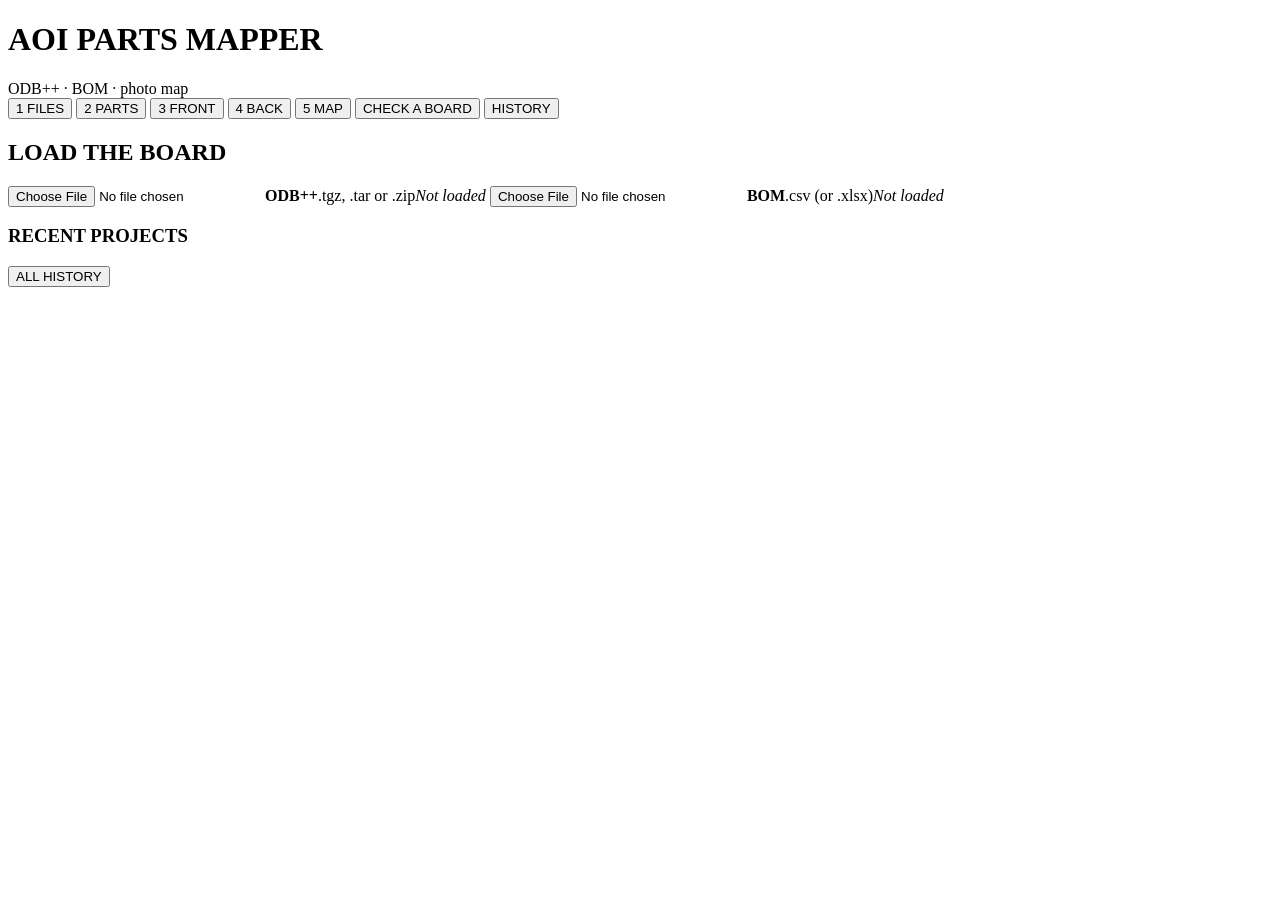
==== aoimap/static/index.html @ 8863c719 "Parts tab: tick BOM lines into the check, and see whether each part was checked on this board - Ever" ====
<!doctype html>
<html lang="en">
<head>
<meta charset="utf-8">
<meta name="viewport" content="width=device-width, initial-scale=1">
<title>AOI Parts Mapper</title>
<link rel="stylesheet" href="static/app.css?v=teach1">
</head>
<body>
<div class="panel">
  <header>
    <h1>AOI PARTS MAPPER</h1>
    <div class="sub" id="sub">ODB++  ·  BOM  ·  photo map</div>
    <i class="screw tl"></i><i class="screw tr"></i>
  </header>

  <nav class="tabs" id="tabs">
    <button data-tab="files" class="on">1  FILES</button>
    <button data-tab="parts">2  PARTS</button>
    <button data-tab="front">3  FRONT</button>
    <button data-tab="back">4  BACK</button>
    <button data-tab="map">5  MAP</button>
    <button data-tab="check">CHECK A BOARD</button>
    <button data-tab="history">HISTORY</button>
  </nav>

  <div id="msg" class="msg" hidden></div>

  <!-- 1 FILES -->
  <section id="tab-files" class="tab">
    <div class="cols">
      <div class="col">
        <h2>LOAD THE BOARD</h2>
        <label class="drop" id="drop-odb">
          <input type="file" id="file-odb" accept=".tgz,.gz,.tar,.zip">
          <b>ODB++</b><span>.tgz, .tar or .zip</span><em id="odb-state">Not loaded</em>
        </label>
        <label class="drop" id="drop-bom">
          <input type="file" id="file-bom" accept=".csv,.txt,.xlsx">
          <b>BOM</b><span>.csv (or .xlsx)</span><em id="bom-state">Not loaded</em>
        </label>
        <div id="project-box" hidden>
          <h3>THIS BOARD</h3>
          <div class="grid2">
            <span class="lab">SERIAL</span><input id="proj-serial" placeholder="Serial number or label">
            <span class="lab">NOTES</span><textarea id="proj-notes" rows="2" placeholder="Anything worth keeping with this board"></textarea>
          </div>
          <div class="row"><button id="proj-new">NEW BOARD, SAME DESIGN</button><span class="dim" id="proj-uid"></span></div>
        </div>
        <div id="boards-box">
          <h3>RECENT PROJECTS</h3>
          <div id="boards" class="list"></div>
          <div class="row"><button data-goto="history">ALL HISTORY</button></div>
        </div>
      </div>
      <div class="col wide" id="design-box" hidden>
        <h2>THE DESIGN</h2>
        <div id="design-summary"></div>
        <div class="row" id="step-row" hidden><span class="lab">ODB++ STEP</span><select id="step"></select></div>
        <h3>BOM COLUMNS</h3>
        <p class="dim">Check each field reads the right column. Changes are kept for this board.</p>
        <div id="columns" class="grid2"></div>
      </div>
    </div>
  </section>

  <!-- 2 PARTS -->
  <section id="tab-parts" class="tab" hidden>
    <div class="cols">
      <div class="col wide">
        <h2>WHICH PARTS TO CHECK</h2>
        <p class="dim">Every line of the BOM. Tick a line to check its parts (polarised ones are suggested and ticked to start with;
          others are checked by their look), untick it to take them out. The Front and Back maps are redrawn straight away without
          lining up again, the reference is updated, and the choices are kept for the next board of this design. Hidden because:
          parts that can't be seen (under a heatsink or shield). <b>Checked on this board</b> says whether the photos of the board open
          here show each part; click it to see each part, and a part to look at it.</p>
        <div class="row">
          <div class="seg" id="line-filter">
            <button data-f="all" class="on">ALL LINES</button><button data-f="in">IN THE CHECK</button><button data-f="out">NOT IN THE CHECK</button>
          </div>
          <input id="line-search" placeholder="Search value, description or ref">
          <span class="dim" id="line-count"></span>
        </div>
        <div class="tablewrap"><table id="lines"><thead><tr>
          <th title="In the check">Check</th><th>Value</th><th>Description</th><th>Parts</th><th>Kind</th><th>Hidden because</th><th>Checked on this board</th></tr></thead>
          <tbody></tbody></table></div>
        <h2>ADD ANY PART TO THE CHECK</h2>
        <p class="dim">Any part of the design, whether the BOM lists it or marks it polarised or not. Pick its kind: <b>Look only</b>
          is for parts with no polarity mark (is it there, is it the right part). Kept for the next board of this design, and the
          reference is updated straight away. You can also click any part on the Front or Back photo to look at it and teach it.</p>
        <div class="row"><input id="xp-ref" list="dl-parts" placeholder="Ref, e.g. R12" autocomplete="off">
          <select id="xp-kind"></select><button id="xp-add" class="accent">ADD</button></div>
        <div id="xp-list" class="list"></div>
        <div id="xp-train" hidden>
          <h3 id="xp-train-title">TEACH IT</h3>
          <p class="dim">Train it now on a photo already taken (pick one, then answer GOOD or BAD), or press <b>Wait for a new photo</b>:
            the next Check a board of that side asks about it until it's answered.</p>
          <div class="row"><select id="xp-src"></select><button id="xp-wait">WAIT FOR A NEW PHOTO</button><button id="xp-close">CLOSE</button></div>
          <div id="xp-insp"></div>
        </div>
      </div>
      <div class="col">
        <h2>MARKINGS</h2>
        <p class="dim">Which end of a two-pin part has the band or + sign. Footprint libraries differ, so check one
          board.</p>
        <div id="markings"></div>
        <h2>ROTATION</h2>
        <p class="dim" id="rot-note"></p>
        <div class="seg" id="rot-sign">
          <button data-v="auto">AUTO</button><button data-v="-1">CLOCKWISE</button><button data-v="1">ANTICLOCKWISE</button>
        </div>
        <h2>SIZE NEEDED</h2>
        <p class="dim">A part narrower than this in a photo can't be checked; the app plans closeups for it.</p>
        <div class="knobrow"><div class="knob" id="knob-minpx" data-min="6" data-max="40" data-step="1"
             data-unit="px" data-label="MIN PART SIZE"></div></div>
        <h2>LINING UP</h2>
        <label class="check"><input type="checkbox" id="use-tant"> Also use tantalum capacitors as anchors (helps with lens
          bending; off by default)</label>
      </div>
    </div>
  </section>

  <!-- 3/4 FRONT and BACK share one layout -->
  <section id="tab-side" class="tab" hidden>
    <div class="cols">
      <div class="col viewcol">
        <div class="viewer" id="viewer">
          <video id="video" autoplay playsinline muted hidden></video>
          <img id="live" alt="" hidden>
          <img id="ghost" class="ghost" alt="" hidden>
          <img id="photo" alt="" hidden>
          <svg id="marks" class="marks"></svg>
          <div id="placeholder" class="placeholder">No photo yet. Start the camera or choose a file.</div>
        </div>
        <div class="row" id="cam-row">
          <button id="cam-start">START CAMERA</button>
          <select id="cam-list" hidden></select>
          <button id="cam-take" class="accent" hidden>TAKE PHOTO</button>
          <label class="btn">CHOOSE FILE<input type="file" id="photo-file" accept="image/*" hidden></label>
          <span class="sep"></span>
          <label class="check"><input type="checkbox" id="ghost-on" checked> Ghost</label>
          <div class="knob small" id="knob-ghost" data-min="0" data-max="100" data-step="5" data-unit="%"
               data-label="GHOST"></div>
          <div class="knob small" id="knob-zoom" data-min="100" data-max="400" data-step="25" data-unit="%"
               data-label="ZOOM"></div>
        </div>
      </div>
      <div class="col sidecol">
        <h2 id="side-title">FRONT</h2>
        <div class="row"><span class="lab">HOW THE BOARD LIES</span></div>
        <div class="seg" id="orient"></div>

        <div id="align-box" hidden>
          <h3>LINE UP THE PHOTO</h3>
          <p class="dim" id="align-help">Click each point on the photo, in order. Clicks snap to the pad.</p>
          <div id="prompts" class="list"></div>
          <div class="row">
            <button id="auto-find">FIND THEM</button>
            <button id="clear-pts">CLEAR</button>
            <button id="do-align" class="accent">LINE UP</button>
          </div>
          <div id="align-result"></div>
        </div>

        <div id="rot-box" hidden>
          <h3>ROTATION CHECK</h3>
          <p class="dim" id="rot-help"></p>
          <div class="pair" id="rot-crops"></div>
        </div>

        <div id="closeup-box" hidden>
          <h3>CLOSEUPS FOR SMALL PARTS</h3>
          <p class="dim">These parts are too small in the full photo. Take a closer photo of each area, then click the
            points listed to line it up.</p>
          <div id="tiles" class="list"></div>
        </div>

        <div id="look-box" hidden>
          <h3>LOOK AT A PART</h3>
          <p class="dim">Any part of the design: type its ref or value, or click it on the photo. See what the app makes of it, and tell
            it if it's GOOD or BAD; that's kept as a learned example, and a part it skipped is checked on later boards.</p>
          <div class="row"><input id="look-ref" list="dl-parts" placeholder="Ref or value" autocomplete="off"><button id="look-go">LOOK</button>
            <label class="check"><input type="checkbox" id="look-pick" checked> Click the photo to pick a part</label></div>
          <div id="look-insp"></div>
        </div>

        <div id="parts-box" hidden>
          <h3>PARTS ON THIS SIDE</h3>
          <div class="row"><div class="seg" id="parts-filter">
            <button data-f="all" class="on">ALL</button><button data-f="yes">CHECKABLE</button><button data-f="no">NOT</button>
          </div><label class="check"><input type="checkbox" id="marks-on" checked> Markings</label></div>
          <div class="tablewrap short"><table id="side-parts"><thead><tr>
            <th>Ref</th><th>Kind</th><th>Value</th><th>Pin 1</th><th>Size</th><th>Check</th></tr></thead><tbody></tbody></table></div>
        </div>
      </div>
    </div>
  </section>

  <!-- 5 MAP -->
  <section id="tab-map" class="tab" hidden>
    <div class="cols">
      <div class="col wide">
        <h2>THE PARTS MAP</h2>
        <div id="map-summary"></div>
        <div class="row">
          <a class="btn accent" id="dl-csv" href="api/parts_map.csv">DOWNLOAD CSV</a>
          <a class="btn" id="dl-json" href="api/design.json" download="design.json">DESIGN JSON</a>
          <button id="map-ref">USE AS THE REFERENCE FOR CHECKS</button>
        </div>
        <p class="dim" id="map-ref-note">Once this board has been checked by hand, make it the reference: other boards of this
          type can then be checked against it on the Check a board tab.</p>
        <p class="dim" id="map-folder"></p>
        <h3>CAN'T BE CHECKED</h3>
        <div class="tablewrap"><table id="unchecked"><thead><tr><th>Side</th><th>Ref</th><th>Kind</th><th>Value</th><th>Why</th></tr></thead><tbody></tbody></table></div>
      </div>
    </div>
  </section>
  <!-- CHECK A BOARD -->
  <section id="tab-check" class="tab" hidden>
    <div class="cols">
      <div class="col viewcol">
        <div class="viewer" id="ck-viewer">
          <video id="ck-video" autoplay playsinline muted hidden></video>
          <img id="ck-live" alt="" hidden>
          <img id="ck-ghost" class="ghost" alt="" hidden>
          <img id="ck-photo" alt="" hidden>
          <svg id="ck-marks" class="marks"></svg>
          <div id="ck-placeholder" class="placeholder">Start a check, then take or choose a photo of the board.</div>
        </div>
        <div class="row" id="ck-cam-row">
          <button id="ck-cam-start">START CAMERA</button>
          <select id="ck-cam-list" hidden></select>
          <button id="ck-cam-take" class="accent" hidden>TAKE PHOTO</button>
          <label class="btn">CHOOSE FILE<input type="file" id="ck-file" accept="image/*" hidden></label>
          <span class="sep"></span>
          <label class="check"><input type="checkbox" id="ck-ghost-on" checked> Ghost of the reference</label>
          <span class="sep"></span>
          <div class="seg" id="ck-view"><button data-v="result" class="on">RESULT</button><button data-v="photo">PHOTO</button></div>
        </div>
      </div>
      <div class="col sidecol">
        <div id="ck-start">
          <h2>CHECK A BOARD</h2>
          <p class="dim">A quick look that a board's polarised parts are all the right way round, against a board of the same
            type that was mapped and checked by hand (the reference). Not a production test.</p>
          <div class="grid2">
            <span class="lab">BOARD TYPE</span><select id="ck-ref"></select>
            <span class="lab">SERIAL</span><input id="ck-serial" placeholder="Serial number or label">
            <span class="lab">NOTES</span><textarea id="ck-notes" rows="2" placeholder="Why it's here, who's repairing it..."></textarea>
          </div>
          <div class="row"><button id="ck-go" class="accent">START CHECK</button></div>
          <p class="dim" id="ck-noref" hidden>No reference yet. Map a board that was checked by hand (Files to Map), then press
            <b>Use as the reference for checks</b> on the Map tab.</p>
        </div>
        <div id="ck-run" hidden>
          <h2 id="ck-title"></h2>
          <div class="row"><span class="badge" id="ck-result"></span><span class="dim" id="ck-sub"></span></div>
          <div class="seg" id="ck-sides"></div>
          <div id="ck-msg" class="warn" hidden></div>
          <div id="ck-points" hidden>
            <h3>CLICK THE FIDUCIALS</h3>
            <p class="dim">Click each one on the photo, in order. Clicks snap to the pad.</p>
            <div id="ck-prompts" class="list"></div>
            <div class="row"><button id="ck-clear">CLEAR</button><button id="ck-align" class="accent">LINE UP</button></div>
          </div>
          <div id="ck-look" hidden>
            <h3>LOOK AT ANY PART</h3>
            <div class="row"><input id="ck-look-ref" list="dl-parts" placeholder="Ref or value (or click it on the result photo)" autocomplete="off">
              <button id="ck-look-go">LOOK</button></div>
            <div id="ck-insp"></div>
          </div>
          <div id="ck-flagged"></div>
          <div id="ck-ok"></div>
          <div class="row"><button id="ck-new">CHECK ANOTHER BOARD</button><button data-goto="history" data-hist="checks">PAST CHECKS</button>
            <button id="ck-learned">WHAT THE CHECK HAS LEARNED</button></div>
          <p class="dim">Every answer teaches the check: Right way round keeps that part as a good example, Wrong as a bad one with
            its reason and your note. Next time a part like a good example isn't flagged, and one like a bad example is flagged as a known fault.</p>
        </div>
      </div>
    </div>
  </section>

  <!-- HISTORY -->
  <section id="tab-history" class="tab" hidden>
    <div class="cols">
      <div class="col">
        <div class="row"><div class="seg" id="hist-kind"><button data-k="projects" class="on">MAPPED BOARDS</button><button data-k="checks">CHECKS</button><button data-k="learned">LEARNED</button></div></div>
        <div class="row"><input id="hist-search" placeholder="Board, serial, notes or file name (* matches any part)"></div>
        <p class="dim" id="hist-status"></p>
        <div class="tablewrap"><table id="hist-list"><thead><tr>
          <th id="hist-c1">Updated</th><th id="hist-c2">Board</th><th id="hist-c3">Serial</th><th id="hist-c4">Front</th><th id="hist-c5">Back</th></tr></thead><tbody></tbody></table></div>
      </div>
      <div class="col wide" id="hist-detail">
        <p class="dim">Choose a project to see its files, photos and log.</p>
      </div>
    </div>
  </section>
  <i class="screw bl"></i><i class="screw br"></i>
</div>
<datalist id="dl-parts"></datalist>
<script src="static/app.js?v=teach1"></script>
</body>
</html>
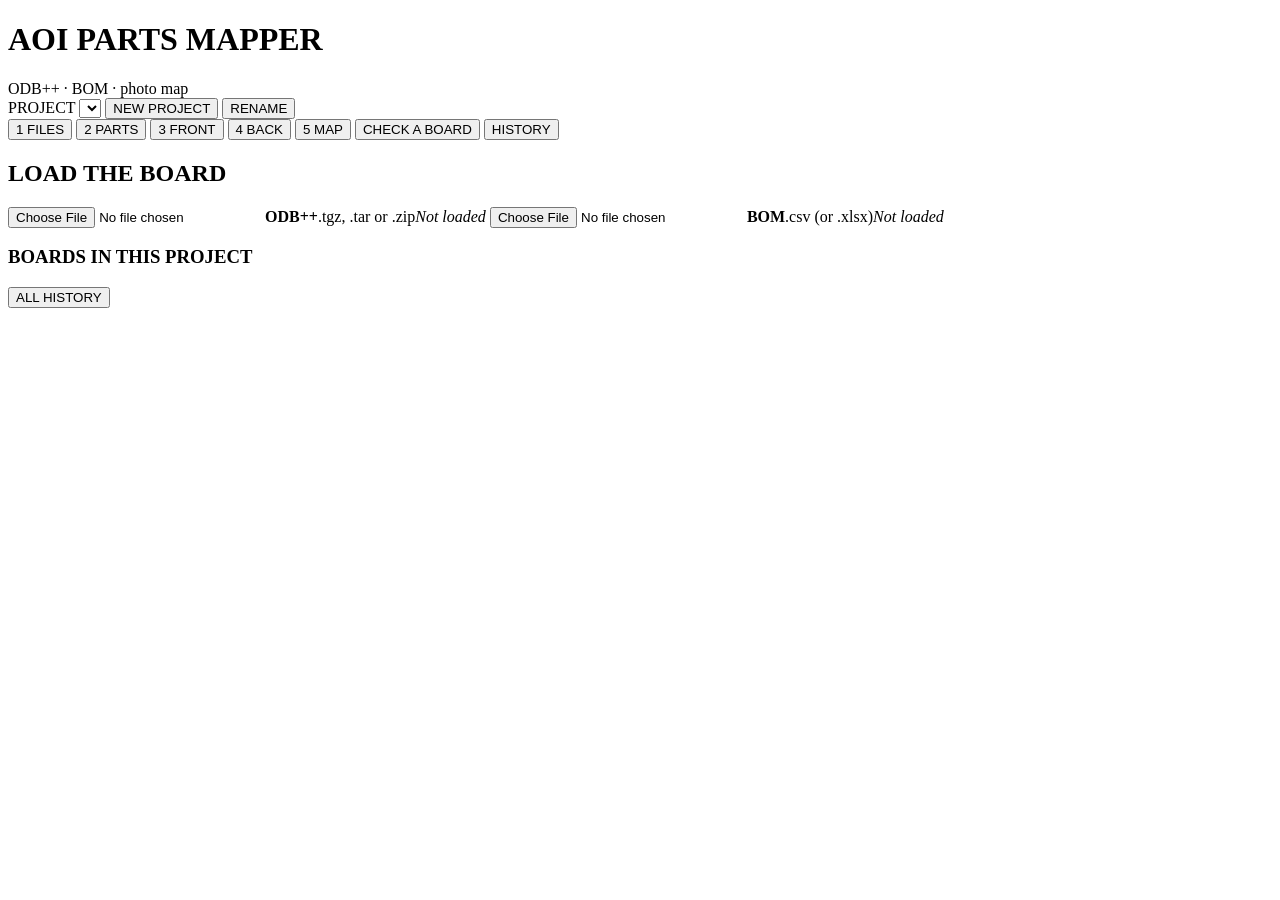
==== commit 6050ace7: "Projects above the tabs: choose PTC (or any project), then work inside it A bar above the tabs shows" ====
--- a/aoimap/static/index.html
+++ b/aoimap/static/index.html
@@ -14,6 +14,18 @@
     <i class="screw tl"></i><i class="screw tr"></i>
   </header>
 
+  <div class="projbar" id="projbar">
+    <span class="lab">PROJECT</span>
+    <select id="pg-select" title="Choose the project to work in: the tabs below show only its boards, checks and history"></select>
+    <span class="dim grow" id="pg-info"></span>
+    <button id="pg-new">NEW PROJECT</button>
+    <button id="pg-rename">RENAME</button>
+    <div class="row" id="pg-form" hidden>
+      <input id="pg-name" maxlength="80" placeholder="Project name, e.g. PTC">
+      <button id="pg-ok" class="accent">CREATE</button><button id="pg-cancel">CANCEL</button>
+    </div>
+  </div>
+
   <nav class="tabs" id="tabs">
     <button data-tab="files" class="on">1  FILES</button>
     <button data-tab="parts">2  PARTS</button>
@@ -48,7 +60,7 @@
           <div class="row"><button id="proj-new">NEW BOARD, SAME DESIGN</button><span class="dim" id="proj-uid"></span></div>
         </div>
         <div id="boards-box">
-          <h3>RECENT PROJECTS</h3>
+          <h3 id="boards-title">BOARDS IN THIS PROJECT</h3>
           <div id="boards" class="list"></div>
           <div class="row"><button data-goto="history">ALL HISTORY</button></div>
         </div>
@@ -81,15 +93,11 @@
           <input id="line-search" placeholder="Search value, description or ref">
           <span class="dim" id="line-count"></span>
         </div>
-        <div class="tablewrap"><table id="lines"><thead><tr>
-          <th title="In the check">Check</th><th>Value</th><th>Description</th><th>Parts</th><th>Kind</th><th>Hidden because</th><th>Checked on this board</th></tr></thead>
-          <tbody></tbody></table></div>
-        <h2>ADD ANY PART TO THE CHECK</h2>
-        <p class="dim">Any part of the design, whether the BOM lists it or marks it polarised or not. Pick its kind: <b>Look only</b>
-          is for parts with no polarity mark (is it there, is it the right part). Kept for the next board of this design, and the
-          reference is updated straight away. You can also click any part on the Front or Back photo to look at it and teach it.</p>
-        <div class="row"><input id="xp-ref" list="dl-parts" placeholder="Ref, e.g. R12" autocomplete="off">
-          <select id="xp-kind"></select><button id="xp-add" class="accent">ADD</button></div>
+        <div class="row addbar" title="Any part of the design, whether the BOM lists it or marks it polarised or not. Look only is for parts with no polarity mark (is it there, is it the right part). Kept for the next board of this design, and the reference is updated straight away.">
+          <b>ADD ANY PART</b><input id="xp-ref" list="dl-parts" placeholder="Ref, e.g. R12" autocomplete="off">
+          <select id="xp-kind"></select><button id="xp-add" class="accent">ADD</button>
+          <span class="dim">or tick a BOM line. Press ▸ on a line to see its parts on the photos.</span>
+        </div>
         <div id="xp-list" class="list"></div>
         <div id="xp-train" hidden>
           <h3 id="xp-train-title">TEACH IT</h3>
@@ -98,6 +106,7 @@
           <div class="row"><select id="xp-src"></select><button id="xp-wait">WAIT FOR A NEW PHOTO</button><button id="xp-close">CLOSE</button></div>
           <div id="xp-insp"></div>
         </div>
+        <div class="tablewrap"><table id="lines"><thead></thead><tbody></tbody></table></div>
       </div>
       <div class="col">
         <h2>MARKINGS</h2>
@@ -285,7 +294,8 @@
     <div class="cols">
       <div class="col">
         <div class="row"><div class="seg" id="hist-kind"><button data-k="projects" class="on">MAPPED BOARDS</button><button data-k="checks">CHECKS</button><button data-k="learned">LEARNED</button></div></div>
-        <div class="row"><input id="hist-search" placeholder="Board, serial, notes or file name (* matches any part)"></div>
+        <div class="row"><input id="hist-search" placeholder="Board, serial, notes or file name (* matches any part)">
+          <label class="check" title="Show every project's boards, checks and learned examples, not only this project's"><input type="checkbox" id="hist-all"> All projects</label></div>
         <p class="dim" id="hist-status"></p>
         <div class="tablewrap"><table id="hist-list"><thead><tr>
           <th id="hist-c1">Updated</th><th id="hist-c2">Board</th><th id="hist-c3">Serial</th><th id="hist-c4">Front</th><th id="hist-c5">Back</th></tr></thead><tbody></tbody></table></div>
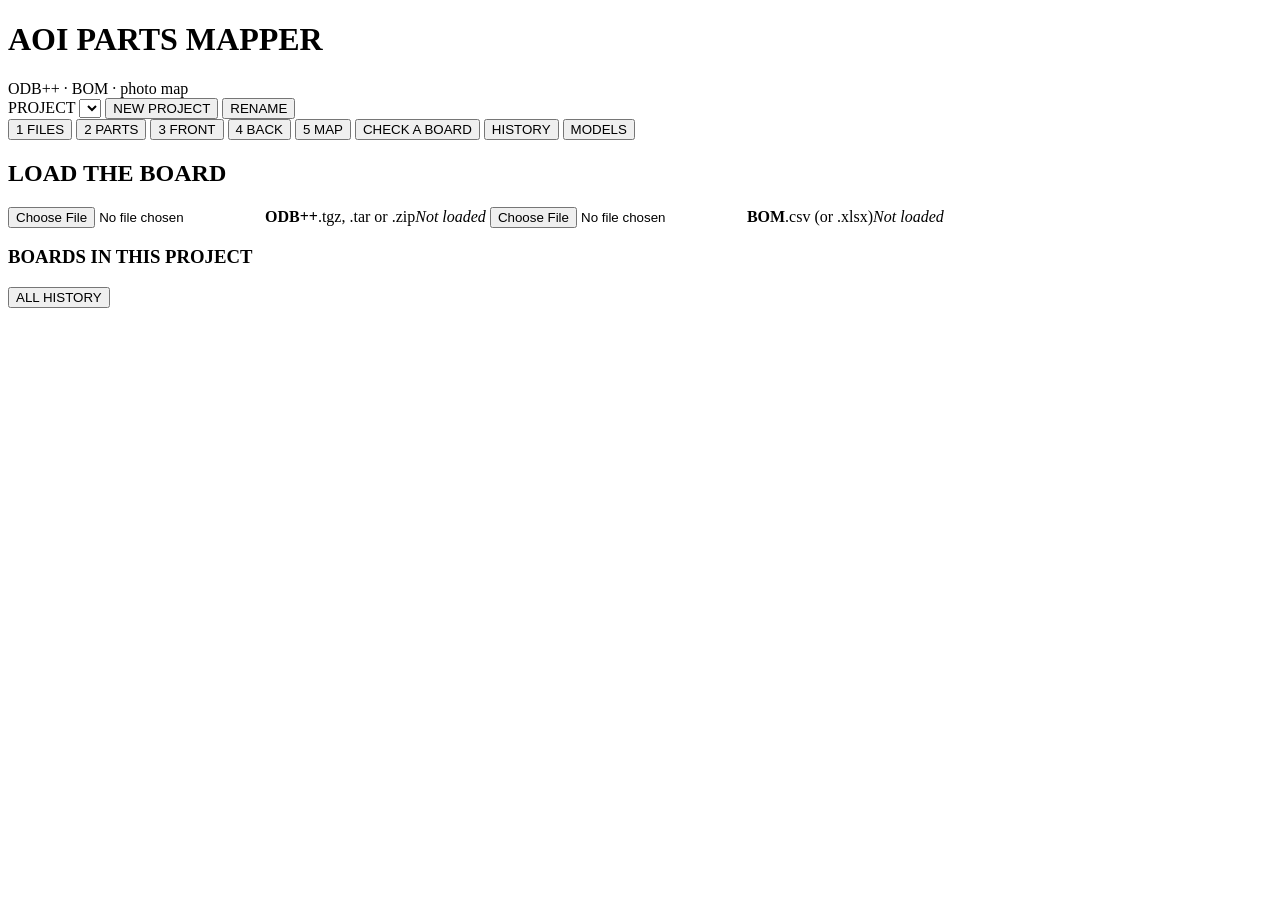
==== commit aa75bc32: "Models tab: missing, polarity and orientation models trained on this machine One small model per job" ====
--- a/aoimap/static/index.html
+++ b/aoimap/static/index.html
@@ -34,6 +34,7 @@
     <button data-tab="map">5  MAP</button>
     <button data-tab="check">CHECK A BOARD</button>
     <button data-tab="history">HISTORY</button>
+    <button data-tab="models">MODELS</button>
   </nav>
 
   <div id="msg" class="msg" hidden></div>
@@ -208,7 +209,27 @@
   <!-- 5 MAP -->
   <section id="tab-map" class="tab" hidden>
     <div class="cols">
-      <div class="col wide">
+      <div class="col viewcol">
+        <div class="row bv-bar">
+          <input id="bv-q" list="dl-bv" placeholder="Find a ref, value or net" autocomplete="off">
+          <button id="bv-flip" title="Show the other side of the board (key F)">FLIP (F)</button>
+          <span class="bv-side" id="bv-side">FRONT</span>
+          <button id="bv-fit" title="Show the whole board (key 0)">FIT</button>
+          <label class="check" title="Draw the parts on the lined-up photo of this side"><input type="checkbox" id="bv-photo-on" checked> Photo</label>
+          <div class="knob small" id="knob-bvop" data-min="0" data-max="100" data-step="5" data-unit="%" data-label="PHOTO"></div>
+          <label class="check" title="Lines joining the pins of the chosen net"><input type="checkbox" id="bv-rats"> Net lines</label>
+        </div>
+        <div class="bv" id="bv"><canvas id="bv-canvas"></canvas><div class="bv-hover" id="bv-hover" hidden></div></div>
+        <div class="bv-legend dim">
+          <span><i class="lg good"></i>checked / GOOD</span><span><i class="lg bad"></i>BAD</span><span><i class="lg ns"></i>NS (not stuffed)</span>
+          <span><i class="lg skip"></i>in the check, not on a photo</span><span><i class="lg off"></i>not in the check</span>
+          <span class="grow"></span><span>Wheel: zoom · drag: move · click a part or pin · F: flip · 0: fit · Esc: clear</span>
+        </div>
+        <p class="dim" id="bv-notes"></p>
+      </div>
+      <div class="col sidecol">
+        <h2>BOARD VIEW</h2>
+        <div id="bv-info"><p class="dim">Click a part or pin on the board, or find a ref, value or net above.</p></div>
         <h2>THE PARTS MAP</h2>
         <div id="map-summary"></div>
         <div class="row">
@@ -224,6 +245,25 @@
       </div>
     </div>
   </section>
+  <!-- MODELS -->
+  <section id="tab-models" class="tab" hidden>
+    <div class="cols">
+      <div class="col wide">
+        <h2>MODELS</h2>
+        <p class="dim">Three small models, one for each job of the check, trained on this machine from your answers (GOOD, BAD,
+          MISSING, NS) and from the reference board. They give an extra opinion with a confidence (on Check a board and Look at
+          a part, as "Models think"); the check's own answer is still what counts. Retrain after teaching more parts.</p>
+        <p class="dim"><b>Accuracy</b> is tested on parts each model wasn't trained on: the examples of each part are kept out in
+          turn (5 rounds) and it's the share it got right. "Guessing" is what always giving the most common answer would get.
+          Auto-made examples (the reference board's parts, turned copies of right ones, bare DNP pads) fill in until there are
+          enough of your own answers. Accuracy measured mostly on auto-made examples is a rough guide until more real answers
+          exist. A model's opinion is shown only once it has enough examples and 75% accuracy or more.</p>
+        <label class="check"><input type="checkbox" id="md-all"> All projects</label>
+        <div id="md-list"></div>
+      </div>
+    </div>
+  </section>
+
   <!-- CHECK A BOARD -->
   <section id="tab-check" class="tab" hidden>
     <div class="cols">
@@ -308,6 +348,7 @@
   <i class="screw bl"></i><i class="screw br"></i>
 </div>
 <datalist id="dl-parts"></datalist>
+<datalist id="dl-bv"></datalist>
 <script src="static/app.js?v=teach1"></script>
 </body>
 </html>
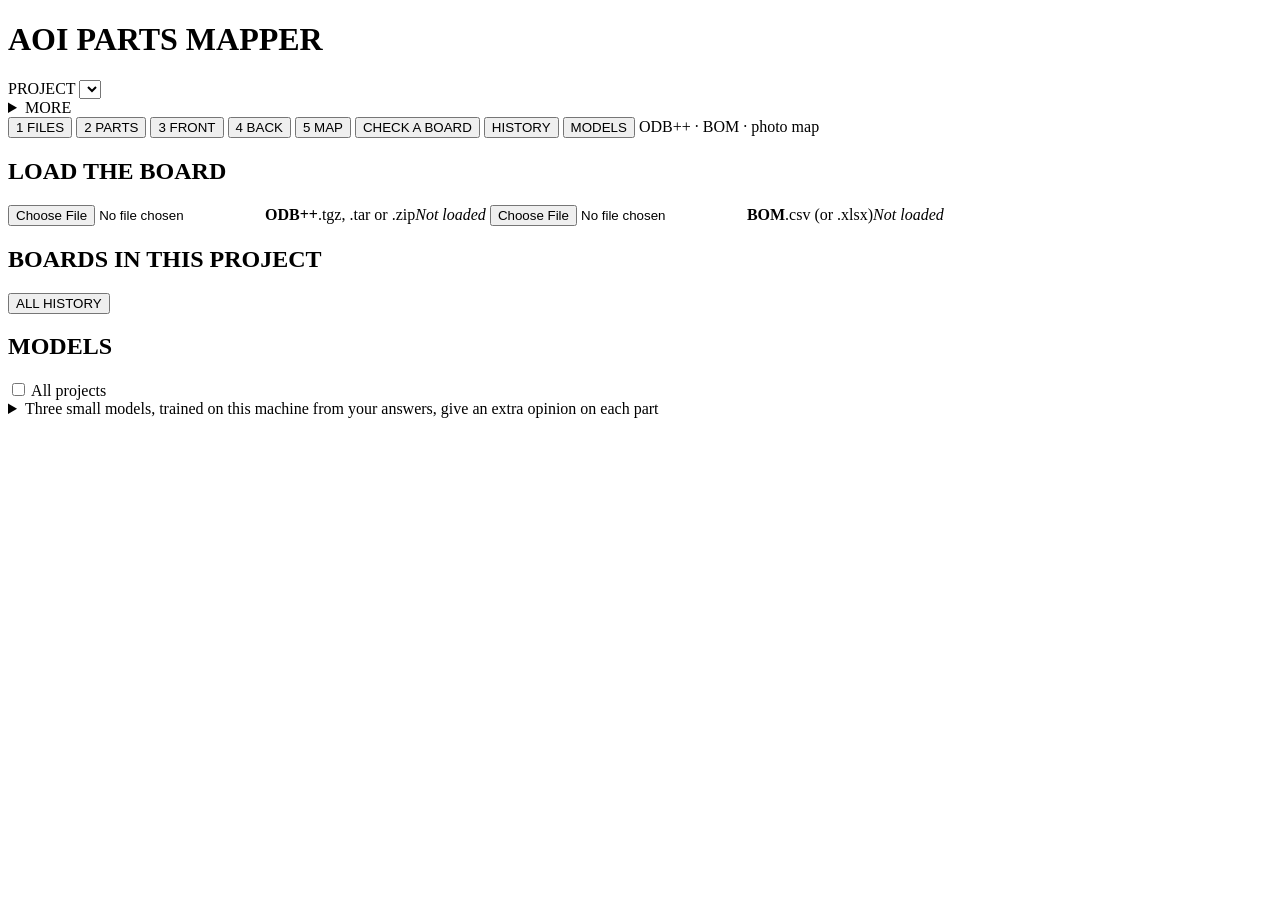
==== commit 85d21b26: "Cleaner page: one scroll per tab, one part status, a selected-part panel - The page fills the window" ====
--- a/aoimap/static/index.html
+++ b/aoimap/static/index.html
@@ -7,24 +7,21 @@
 <link rel="stylesheet" href="static/app.css?v=teach1">
 </head>
 <body>
-<div class="panel">
-  <header>
+<div class="app">
+  <!-- one line: the app, the project worked in, and what is open -->
+  <header class="top" id="projbar">
     <h1>AOI PARTS MAPPER</h1>
-    <div class="sub" id="sub">ODB++  ·  BOM  ·  photo map</div>
-    <i class="screw tl"></i><i class="screw tr"></i>
-  </header>
-
-  <div class="projbar" id="projbar">
     <span class="lab">PROJECT</span>
-    <select id="pg-select" title="Choose the project to work in: the tabs below show only its boards, checks and history"></select>
-    <span class="dim grow" id="pg-info"></span>
-    <button id="pg-new">NEW PROJECT</button>
-    <button id="pg-rename">RENAME</button>
-    <div class="row" id="pg-form" hidden>
+    <select id="pg-select" title="Choose the project to work in: the tabs show only its boards, checks and history"></select>
+    <span class="dim grow ell" id="pg-info"></span>
+    <span class="row tight" id="pg-form" hidden>
       <input id="pg-name" maxlength="80" placeholder="Project name, e.g. PTC">
       <button id="pg-ok" class="accent">CREATE</button><button id="pg-cancel">CANCEL</button>
-    </div>
-  </div>
+    </span>
+    <details class="more"><summary>MORE</summary>
+      <div class="menu"><button id="pg-new">NEW PROJECT</button><button id="pg-rename">RENAME PROJECT</button></div>
+    </details>
+  </header>
 
   <nav class="tabs" id="tabs">
     <button data-tab="files" class="on">1  FILES</button>
@@ -35,13 +32,16 @@
     <button data-tab="check">CHECK A BOARD</button>
     <button data-tab="history">HISTORY</button>
     <button data-tab="models">MODELS</button>
+    <span class="grow"></span>
+    <span class="sub ell" id="sub">ODB++  ·  BOM  ·  photo map</span>
   </nav>
 
   <div id="msg" class="msg" hidden></div>
 
+  <main class="body">
   <!-- 1 FILES -->
-  <section id="tab-files" class="tab">
-    <div class="cols">
+  <section id="tab-files" class="tab scroll">
+    <div class="cols flow">
       <div class="col">
         <h2>LOAD THE BOARD</h2>
         <label class="drop" id="drop-odb">
@@ -53,7 +53,7 @@
           <b>BOM</b><span>.csv (or .xlsx)</span><em id="bom-state">Not loaded</em>
         </label>
         <div id="project-box" hidden>
-          <h3>THIS BOARD</h3>
+          <h2>THIS BOARD</h2>
           <div class="grid2">
             <span class="lab">SERIAL</span><input id="proj-serial" placeholder="Serial number or label">
             <span class="lab">NOTES</span><textarea id="proj-notes" rows="2" placeholder="Anything worth keeping with this board"></textarea>
@@ -61,7 +61,7 @@
           <div class="row"><button id="proj-new">NEW BOARD, SAME DESIGN</button><span class="dim" id="proj-uid"></span></div>
         </div>
         <div id="boards-box">
-          <h3 id="boards-title">BOARDS IN THIS PROJECT</h3>
+          <h2 id="boards-title">BOARDS IN THIS PROJECT</h2>
           <div id="boards" class="list"></div>
           <div class="row"><button data-goto="history">ALL HISTORY</button></div>
         </div>
@@ -70,7 +70,7 @@
         <h2>THE DESIGN</h2>
         <div id="design-summary"></div>
         <div class="row" id="step-row" hidden><span class="lab">ODB++ STEP</span><select id="step"></select></div>
-        <h3>BOM COLUMNS</h3>
+        <h2>BOM COLUMNS</h2>
         <p class="dim">Check each field reads the right column. Changes are kept for this board.</p>
         <div id="columns" class="grid2"></div>
       </div>
@@ -80,52 +80,55 @@
   <!-- 2 PARTS -->
   <section id="tab-parts" class="tab" hidden>
     <div class="cols">
-      <div class="col wide">
-        <h2>WHICH PARTS TO CHECK</h2>
-        <p class="dim">Every line of the BOM. Tick a line to check its parts (polarised ones are suggested and ticked to start with;
-          others are checked by their look), untick it to take them out. The Front and Back maps are redrawn straight away without
-          lining up again, the reference is updated, and the choices are kept for the next board of this design. Hidden because:
-          parts that can't be seen (under a heatsink or shield). <b>Checked on this board</b> says whether the photos of the board open
-          here show each part; click it to see each part, and a part to look at it.</p>
-        <div class="row">
+      <div class="col wide stack">
+        <div class="bar">
+          <details class="hint"><summary><b>WHICH PARTS TO CHECK</b> · tick a BOM line to put its parts in the check</summary>
+            Every line of the BOM. Polarised lines are suggested and ticked to start with; others are checked by their look. Untick a
+            line to take its parts out. The Front and Back maps are redrawn straight away, the reference is updated, and the choices
+            are kept for the next board of this design. <b>Hidden because</b>: parts that can't be seen (under a heatsink or shield).
+            <b>On this board</b> shows what the photos of the board open here make of each line's parts; press ▸ to see each part,
+            and a part to look at it on its side.</details>
+        </div>
+        <div class="bar">
           <div class="seg" id="line-filter">
             <button data-f="all" class="on">ALL LINES</button><button data-f="in">IN THE CHECK</button><button data-f="out">NOT IN THE CHECK</button>
           </div>
           <input id="line-search" placeholder="Search value, description or ref">
           <span class="dim" id="line-count"></span>
         </div>
-        <div class="row addbar" title="Any part of the design, whether the BOM lists it or marks it polarised or not. Look only is for parts with no polarity mark (is it there, is it the right part). Kept for the next board of this design, and the reference is updated straight away.">
-          <b>ADD ANY PART</b><input id="xp-ref" list="dl-parts" placeholder="Ref, e.g. R12" autocomplete="off">
-          <select id="xp-kind"></select><button id="xp-add" class="accent">ADD</button>
-          <span class="dim">or tick a BOM line. Press ▸ on a line to see its parts on the photos.</span>
-        </div>
-        <div id="xp-list" class="list"></div>
-        <div id="xp-train" hidden>
-          <h3 id="xp-train-title">TEACH IT</h3>
-          <p class="dim">Train it now on a photo already taken (pick one, then answer GOOD or BAD), or press <b>Wait for a new photo</b>:
-            the next Check a board of that side asks about it until it's answered.</p>
-          <div class="row"><select id="xp-src"></select><button id="xp-wait">WAIT FOR A NEW PHOTO</button><button id="xp-close">CLOSE</button></div>
-          <div id="xp-insp"></div>
-        </div>
-        <div class="tablewrap"><table id="lines"><thead></thead><tbody></tbody></table></div>
-      </div>
-      <div class="col">
+        <div class="bar statusbar" id="parts-legend"></div>
+        <div class="bar addbar" title="Any part of the design, whether the BOM lists it or marks it polarised or not. Look only is for parts with no polarity mark (is it there, is it the right part).">
+          <b>ADD ONE PART</b><input id="xp-ref" list="dl-parts" placeholder="Ref, e.g. R12" autocomplete="off">
+          <select id="xp-kind"></select><button id="xp-add">ADD TO THE CHECK</button>
+        </div>
+        <div class="scroller" id="parts-scroll">
+          <div id="xp-train" class="insp" hidden>
+            <div class="row"><b id="xp-train-title">TEACH IT</b><span class="grow"></span><button id="xp-close">CLOSE</button></div>
+            <p class="dim">Train it on a photo already taken (pick one, then answer GOOD or BAD), or wait for a new photo:
+              the next Check a board of that side asks about it until it's answered.</p>
+            <div class="row"><select id="xp-src"></select><button id="xp-wait">WAIT FOR A NEW PHOTO</button></div>
+            <div id="xp-insp"></div>
+          </div>
+          <div id="xp-list" class="list"></div>
+          <table id="lines" class="sticky"><thead></thead><tbody></tbody></table>
+        </div>
+      </div>
+      <div class="col side fixed">
         <h2>MARKINGS</h2>
-        <p class="dim">Which end of a two-pin part has the band or + sign. Footprint libraries differ, so check one
-          board.</p>
+        <details class="hint"><summary>Which end has the band or + sign</summary>Footprint libraries differ, so check one board.</details>
         <div id="markings"></div>
         <h2>ROTATION</h2>
-        <p class="dim" id="rot-note"></p>
+        <details class="hint"><summary id="rot-note-short">Which way the design's rotations run</summary><span id="rot-note"></span></details>
         <div class="seg" id="rot-sign">
           <button data-v="auto">AUTO</button><button data-v="-1">CLOCKWISE</button><button data-v="1">ANTICLOCKWISE</button>
         </div>
         <h2>SIZE NEEDED</h2>
-        <p class="dim">A part narrower than this in a photo can't be checked; the app plans closeups for it.</p>
-        <div class="knobrow"><div class="knob" id="knob-minpx" data-min="6" data-max="40" data-step="1"
-             data-unit="px" data-label="MIN PART SIZE"></div></div>
+        <details class="hint"><summary>Smallest part a photo can check</summary>A part narrower than this in a photo can't be
+          checked; the app plans closeups for it.</details>
+        <label class="slider"><span class="lab">MIN PART SIZE</span><input type="range" id="minpx" min="6" max="40" step="1"><output id="minpx-v"></output></label>
         <h2>LINING UP</h2>
-        <label class="check"><input type="checkbox" id="use-tant"> Also use tantalum capacitors as anchors (helps with lens
-          bending; off by default)</label>
+        <label class="check"><input type="checkbox" id="use-tant"> Also use tantalum capacitors as anchors</label>
+        <p class="dim">Helps with lens bending; off by default.</p>
       </div>
     </div>
   </section>
@@ -134,73 +137,67 @@
   <section id="tab-side" class="tab" hidden>
     <div class="cols">
       <div class="col viewcol">
-        <div class="viewer" id="viewer">
-          <video id="video" autoplay playsinline muted hidden></video>
-          <img id="live" alt="" hidden>
-          <img id="ghost" class="ghost" alt="" hidden>
-          <img id="photo" alt="" hidden>
-          <svg id="marks" class="marks"></svg>
-          <div id="placeholder" class="placeholder">No photo yet. Start the camera or choose a file.</div>
-        </div>
-        <div class="row" id="cam-row">
+        <div class="bar" id="cam-row">
           <button id="cam-start">START CAMERA</button>
           <select id="cam-list" hidden></select>
           <button id="cam-take" class="accent" hidden>TAKE PHOTO</button>
           <label class="btn">CHOOSE FILE<input type="file" id="photo-file" accept="image/*" hidden></label>
           <span class="sep"></span>
-          <label class="check"><input type="checkbox" id="ghost-on" checked> Ghost</label>
-          <div class="knob small" id="knob-ghost" data-min="0" data-max="100" data-step="5" data-unit="%"
-               data-label="GHOST"></div>
-          <div class="knob small" id="knob-zoom" data-min="100" data-max="400" data-step="25" data-unit="%"
-               data-label="ZOOM"></div>
-        </div>
-      </div>
-      <div class="col sidecol">
-        <h2 id="side-title">FRONT</h2>
-        <div class="row"><span class="lab">HOW THE BOARD LIES</span></div>
-        <div class="seg" id="orient"></div>
-
-        <div id="align-box" hidden>
-          <h3>LINE UP THE PHOTO</h3>
-          <p class="dim" id="align-help">Click each point on the photo, in order. Clicks snap to the pad.</p>
-          <div id="prompts" class="list"></div>
-          <div class="row">
-            <button id="auto-find">FIND THEM</button>
-            <button id="clear-pts">CLEAR</button>
-            <button id="do-align" class="accent">LINE UP</button>
-          </div>
-          <div id="align-result"></div>
-        </div>
-
-        <div id="rot-box" hidden>
-          <h3>ROTATION CHECK</h3>
-          <p class="dim" id="rot-help"></p>
-          <div class="pair" id="rot-crops"></div>
-        </div>
-
+          <label class="check" title="Over the live camera: the last photo of this side, or the design as it should lie"><input type="checkbox" id="ghost-on" checked> Ghost</label>
+          <input type="range" id="ghost-op" min="0" max="100" step="5" title="How strongly the ghost shows">
+          <span class="grow"></span>
+          <span class="zoombar" id="zoom-side"></span>
+        </div>
+        <div class="viewer" id="viewer">
+          <div class="stage" id="stage">
+            <video id="video" autoplay playsinline muted hidden></video>
+            <img id="live" alt="" hidden>
+            <img id="photo" alt="" hidden draggable="false">
+            <img id="ghost" class="ghost" alt="" hidden>
+            <svg id="parts-svg" class="marks parts"></svg>
+            <svg id="marks" class="marks"></svg>
+          </div>
+          <div id="placeholder" class="placeholder">No photo yet. Start the camera or choose a file.</div>
+        </div>
+        <div class="bar statusbar" id="side-legend"></div>
+      </div>
+      <div class="col side" id="side-col">
+        <details class="setup" id="setup">
+          <summary><b id="side-title">FRONT</b> <span class="dim" id="setup-sum">Set up this photo</span><span class="grow"></span><span class="change" id="setup-change">CHANGE</span></summary>
+          <div class="setup-body">
+            <h3>HOW THE BOARD LIES</h3>
+            <div class="seg" id="orient"></div>
+            <div id="align-box" hidden>
+              <h3>LINE UP THE PHOTO</h3>
+              <p class="dim" id="align-help">Click each point on the photo, in order. Clicks snap to the pad.</p>
+              <div id="prompts" class="list"></div>
+              <div class="row">
+                <button id="auto-find">FIND THEM</button>
+                <button id="clear-pts">CLEAR</button>
+                <button id="do-align" class="accent">LINE UP</button>
+              </div>
+              <div id="align-result"></div>
+            </div>
+            <div id="rot-box" hidden>
+              <h3>ROTATION CHECK</h3>
+              <p class="dim" id="rot-help"></p>
+              <div class="pair" id="rot-crops"></div>
+            </div>
+          </div>
+        </details>
         <div id="closeup-box" hidden>
           <h3>CLOSEUPS FOR SMALL PARTS</h3>
-          <p class="dim">These parts are too small in the full photo. Take a closer photo of each area, then click the
-            points listed to line it up.</p>
+          <details class="hint"><summary>These parts are too small in the full photo</summary>Take a closer photo of each area, then
+            click the points listed to line it up.</details>
           <div id="tiles" class="list"></div>
         </div>
-
-        <div id="look-box" hidden>
-          <h3>LOOK AT A PART</h3>
-          <p class="dim">Any part of the design: type its ref or value, or click it on the photo. See what the app makes of it, and tell
-            it if it's GOOD or BAD; that's kept as a learned example, and a part it skipped is checked on later boards.</p>
-          <div class="row"><input id="look-ref" list="dl-parts" placeholder="Ref or value" autocomplete="off"><button id="look-go">LOOK</button>
-            <label class="check"><input type="checkbox" id="look-pick" checked> Click the photo to pick a part</label></div>
-          <div id="look-insp"></div>
-        </div>
-
+        <div id="sel-part" class="selpanel" hidden></div>
         <div id="parts-box" hidden>
-          <h3>PARTS ON THIS SIDE</h3>
-          <div class="row"><div class="seg" id="parts-filter">
-            <button data-f="all" class="on">ALL</button><button data-f="yes">CHECKABLE</button><button data-f="no">NOT</button>
-          </div><label class="check"><input type="checkbox" id="marks-on" checked> Markings</label></div>
-          <div class="tablewrap short"><table id="side-parts"><thead><tr>
-            <th>Ref</th><th>Kind</th><th>Value</th><th>Pin 1</th><th>Size</th><th>Check</th></tr></thead><tbody></tbody></table></div>
+          <div class="row tight listbar">
+            <input id="side-q" placeholder="Find a ref or value (Enter selects it)" autocomplete="off" list="dl-parts">
+            <label class="check" title="Pin 1 dots and polarity marks on the photo"><input type="checkbox" id="marks-on" checked> Marks</label>
+          </div>
+          <div class="list partlist" id="side-parts"></div>
         </div>
       </div>
     </div>
@@ -210,55 +207,52 @@
   <section id="tab-map" class="tab" hidden>
     <div class="cols">
       <div class="col viewcol">
-        <div class="row bv-bar">
+        <div class="bar bv-bar">
           <input id="bv-q" list="dl-bv" placeholder="Find a ref, value or net" autocomplete="off">
           <button id="bv-flip" title="Show the other side of the board (key F)">FLIP (F)</button>
           <span class="bv-side" id="bv-side">FRONT</span>
-          <button id="bv-fit" title="Show the whole board (key 0)">FIT</button>
+          <span class="sep"></span>
           <label class="check" title="Draw the parts on the lined-up photo of this side"><input type="checkbox" id="bv-photo-on" checked> Photo</label>
-          <div class="knob small" id="knob-bvop" data-min="0" data-max="100" data-step="5" data-unit="%" data-label="PHOTO"></div>
+          <input type="range" id="bv-op" min="0" max="100" step="5" title="How strongly the photo shows">
           <label class="check" title="Lines joining the pins of the chosen net"><input type="checkbox" id="bv-rats"> Net lines</label>
+          <span class="grow"></span>
+          <span class="zoombar" id="zoom-map"><button data-z="out" title="Zoom out">−</button><button data-z="in" title="Zoom in">+</button><button data-z="fit" id="bv-fit" title="Show the whole board (key 0)">FIT</button></span>
         </div>
         <div class="bv" id="bv"><canvas id="bv-canvas"></canvas><div class="bv-hover" id="bv-hover" hidden></div></div>
-        <div class="bv-legend dim">
-          <span><i class="lg good"></i>checked / GOOD</span><span><i class="lg bad"></i>BAD</span><span><i class="lg ns"></i>NS (not stuffed)</span>
-          <span><i class="lg skip"></i>in the check, not on a photo</span><span><i class="lg off"></i>not in the check</span>
-          <span class="grow"></span><span>Wheel: zoom · drag: move · click a part or pin · F: flip · 0: fit · Esc: clear</span>
-        </div>
-        <p class="dim" id="bv-notes"></p>
-      </div>
-      <div class="col sidecol">
-        <h2>BOARD VIEW</h2>
+        <div class="bar statusbar" id="map-legend"></div>
+      </div>
+      <div class="col side">
         <div id="bv-info"><p class="dim">Click a part or pin on the board, or find a ref, value or net above.</p></div>
         <h2>THE PARTS MAP</h2>
         <div id="map-summary"></div>
         <div class="row">
-          <a class="btn accent" id="dl-csv" href="api/parts_map.csv">DOWNLOAD CSV</a>
-          <a class="btn" id="dl-json" href="api/design.json" download="design.json">DESIGN JSON</a>
-          <button id="map-ref">USE AS THE REFERENCE FOR CHECKS</button>
-        </div>
-        <p class="dim" id="map-ref-note">Once this board has been checked by hand, make it the reference: other boards of this
-          type can then be checked against it on the Check a board tab.</p>
-        <p class="dim" id="map-folder"></p>
-        <h3>CAN'T BE CHECKED</h3>
-        <div class="tablewrap"><table id="unchecked"><thead><tr><th>Side</th><th>Ref</th><th>Kind</th><th>Value</th><th>Why</th></tr></thead><tbody></tbody></table></div>
-      </div>
-    </div>
-  </section>
+          <button id="map-ref" class="accent">USE AS THE REFERENCE FOR CHECKS</button>
+          <details class="more"><summary>MORE</summary><div class="menu">
+            <a class="btn" id="dl-csv" href="api/parts_map.csv">DOWNLOAD CSV</a>
+            <a class="btn" id="dl-json" href="api/design.json" download="design.json">DESIGN JSON</a></div></details>
+        </div>
+        <details class="hint"><summary id="map-ref-note">Once this board has been checked by hand, make it the reference.</summary>
+          <span id="map-folder"></span></details>
+        <p class="dim" id="bv-notes"></p>
+        <h2>CAN'T BE CHECKED</h2>
+        <table id="unchecked"><thead><tr><th>Side</th><th>Ref</th><th>Kind</th><th>Value</th><th>Why</th></tr></thead><tbody></tbody></table>
+      </div>
+    </div>
+  </section>
+
   <!-- MODELS -->
-  <section id="tab-models" class="tab" hidden>
-    <div class="cols">
+  <section id="tab-models" class="tab scroll">
+    <div class="cols flow">
       <div class="col wide">
-        <h2>MODELS</h2>
-        <p class="dim">Three small models, one for each job of the check, trained on this machine from your answers (GOOD, BAD,
-          MISSING, NS) and from the reference board. They give an extra opinion with a confidence (on Check a board and Look at
-          a part, as "Models think"); the check's own answer is still what counts. Retrain after teaching more parts.</p>
-        <p class="dim"><b>Accuracy</b> is tested on parts each model wasn't trained on: the examples of each part are kept out in
-          turn (5 rounds) and it's the share it got right. "Guessing" is what always giving the most common answer would get.
-          Auto-made examples (the reference board's parts, turned copies of right ones, bare DNP pads) fill in until there are
-          enough of your own answers. Accuracy measured mostly on auto-made examples is a rough guide until more real answers
-          exist. A model's opinion is shown only once it has enough examples and 75% accuracy or more.</p>
-        <label class="check"><input type="checkbox" id="md-all"> All projects</label>
+        <div class="row"><h2 class="grow">MODELS</h2><label class="check"><input type="checkbox" id="md-all"> All projects</label></div>
+        <details class="hint"><summary>Three small models, trained on this machine from your answers, give an extra opinion on each part</summary>
+          One for each job of the check, trained from your answers (GOOD, BAD, MISSING, NS) and from the reference board. They give
+          an extra opinion with a confidence (on Check a board and on a selected part, as "Models think"); the check's own answer is
+          still what counts. Retrain after teaching more parts. <b>Accuracy</b> is tested on parts each model wasn't trained on: the
+          examples of each part are kept out in turn (5 rounds) and it's the share it got right. "Guessing" is what always giving the
+          most common answer would get. Auto-made examples (the reference board's parts, turned copies of right ones, bare DNP pads)
+          fill in until there are enough of your own answers. A model's opinion is shown only once it has enough examples and 75%
+          accuracy or more.</details>
         <div id="md-list"></div>
       </div>
     </div>
@@ -268,15 +262,7 @@
   <section id="tab-check" class="tab" hidden>
     <div class="cols">
       <div class="col viewcol">
-        <div class="viewer" id="ck-viewer">
-          <video id="ck-video" autoplay playsinline muted hidden></video>
-          <img id="ck-live" alt="" hidden>
-          <img id="ck-ghost" class="ghost" alt="" hidden>
-          <img id="ck-photo" alt="" hidden>
-          <svg id="ck-marks" class="marks"></svg>
-          <div id="ck-placeholder" class="placeholder">Start a check, then take or choose a photo of the board.</div>
-        </div>
-        <div class="row" id="ck-cam-row">
+        <div class="bar" id="ck-cam-row">
           <button id="ck-cam-start">START CAMERA</button>
           <select id="ck-cam-list" hidden></select>
           <button id="ck-cam-take" class="accent" hidden>TAKE PHOTO</button>
@@ -285,13 +271,25 @@
           <label class="check"><input type="checkbox" id="ck-ghost-on" checked> Ghost of the reference</label>
           <span class="sep"></span>
           <div class="seg" id="ck-view"><button data-v="result" class="on">RESULT</button><button data-v="photo">PHOTO</button></div>
-        </div>
-      </div>
-      <div class="col sidecol">
+          <span class="grow"></span>
+          <span class="zoombar" id="zoom-ck"></span>
+        </div>
+        <div class="viewer" id="ck-viewer">
+          <div class="stage" id="ck-stage">
+            <video id="ck-video" autoplay playsinline muted hidden></video>
+            <img id="ck-live" alt="" hidden>
+            <img id="ck-photo" alt="" hidden draggable="false">
+            <img id="ck-ghost" class="ghost" alt="" hidden>
+            <svg id="ck-marks" class="marks"></svg>
+          </div>
+          <div id="ck-placeholder" class="placeholder">Start a check, then take or choose a photo of the board.</div>
+        </div>
+      </div>
+      <div class="col side">
         <div id="ck-start">
           <h2>CHECK A BOARD</h2>
-          <p class="dim">A quick look that a board's polarised parts are all the right way round, against a board of the same
-            type that was mapped and checked by hand (the reference). Not a production test.</p>
+          <details class="hint"><summary>Are a board's polarised parts the right way round?</summary>A quick look, against a board of
+            the same type that was mapped and checked by hand (the reference). Not a production test.</details>
           <div class="grid2">
             <span class="lab">BOARD TYPE</span><select id="ck-ref"></select>
             <span class="lab">SERIAL</span><input id="ck-serial" placeholder="Serial number or label">
@@ -302,9 +300,13 @@
             <b>Use as the reference for checks</b> on the Map tab.</p>
         </div>
         <div id="ck-run" hidden>
-          <h2 id="ck-title"></h2>
-          <div class="row"><span class="badge" id="ck-result"></span><span class="dim" id="ck-sub"></span></div>
-          <div class="seg" id="ck-sides"></div>
+          <div class="row"><h2 id="ck-title" class="grow"></h2><span class="badge" id="ck-result"></span>
+            <details class="more"><summary>MORE</summary><div class="menu">
+              <button data-goto="history" data-hist="checks">PAST CHECKS</button>
+              <button id="ck-learned">WHAT THE CHECK HAS LEARNED</button></div></details></div>
+          <p class="dim" id="ck-sub"></p>
+          <div class="row"><div class="seg" id="ck-sides"></div><span class="grow"></span><button id="ck-new">CHECK ANOTHER BOARD</button></div>
+          <div class="statusbar" id="ck-legend"></div>
           <div id="ck-msg" class="warn" hidden></div>
           <div id="ck-points" hidden>
             <h3>CLICK THE FIDUCIALS</h3>
@@ -313,17 +315,15 @@
             <div class="row"><button id="ck-clear">CLEAR</button><button id="ck-align" class="accent">LINE UP</button></div>
           </div>
           <div id="ck-look" hidden>
-            <h3>LOOK AT ANY PART</h3>
-            <div class="row"><input id="ck-look-ref" list="dl-parts" placeholder="Ref or value (or click it on the result photo)" autocomplete="off">
+            <div class="row tight"><input id="ck-look-ref" list="dl-parts" placeholder="Look at any part: ref or value, or click it on the photo" autocomplete="off">
               <button id="ck-look-go">LOOK</button></div>
             <div id="ck-insp"></div>
           </div>
           <div id="ck-flagged"></div>
           <div id="ck-ok"></div>
-          <div class="row"><button id="ck-new">CHECK ANOTHER BOARD</button><button data-goto="history" data-hist="checks">PAST CHECKS</button>
-            <button id="ck-learned">WHAT THE CHECK HAS LEARNED</button></div>
-          <p class="dim">Every answer teaches the check: Right way round keeps that part as a good example, Wrong as a bad one with
-            its reason and your note. Next time a part like a good example isn't flagged, and one like a bad example is flagged as a known fault.</p>
+          <details class="hint"><summary>Every answer teaches the check</summary>GOOD keeps that part as a good example, BAD as a bad one
+            with its reason and your note. Next time a part like a good example isn't flagged, and one like a bad example is flagged
+            as a known fault.</details>
         </div>
       </div>
     </div>
@@ -332,20 +332,22 @@
   <!-- HISTORY -->
   <section id="tab-history" class="tab" hidden>
     <div class="cols">
-      <div class="col">
-        <div class="row"><div class="seg" id="hist-kind"><button data-k="projects" class="on">MAPPED BOARDS</button><button data-k="checks">CHECKS</button><button data-k="learned">LEARNED</button></div></div>
-        <div class="row"><input id="hist-search" placeholder="Board, serial, notes or file name (* matches any part)">
-          <label class="check" title="Show every project's boards, checks and learned examples, not only this project's"><input type="checkbox" id="hist-all"> All projects</label></div>
-        <p class="dim" id="hist-status"></p>
-        <div class="tablewrap"><table id="hist-list"><thead><tr>
-          <th id="hist-c1">Updated</th><th id="hist-c2">Board</th><th id="hist-c3">Serial</th><th id="hist-c4">Front</th><th id="hist-c5">Back</th></tr></thead><tbody></tbody></table></div>
-      </div>
-      <div class="col wide" id="hist-detail">
-        <p class="dim">Choose a project to see its files, photos and log.</p>
-      </div>
-    </div>
-  </section>
-  <i class="screw bl"></i><i class="screw br"></i>
+      <div class="col wide stack">
+        <div class="bar">
+          <div class="seg" id="hist-kind"><button data-k="projects" class="on">MAPPED BOARDS</button><button data-k="checks">CHECKS</button><button data-k="learned">LEARNED</button></div>
+          <input id="hist-search" placeholder="Board, serial, notes or file name (* matches any part)">
+          <label class="check" title="Show every project's boards, checks and learned examples, not only this project's"><input type="checkbox" id="hist-all"> All projects</label>
+          <span class="dim" id="hist-status"></span>
+        </div>
+        <div class="scroller" id="hist-scroll">
+          <table id="hist-list" class="sticky"><thead><tr>
+            <th id="hist-c1">Updated</th><th id="hist-c2">Board</th><th id="hist-c3">Serial</th><th id="hist-c4">Front</th><th id="hist-c5">Back</th></tr></thead><tbody></tbody></table>
+          <div id="hist-detail" class="histdetail"></div>
+        </div>
+      </div>
+    </div>
+  </section>
+  </main>
 </div>
 <datalist id="dl-parts"></datalist>
 <datalist id="dl-bv"></datalist>
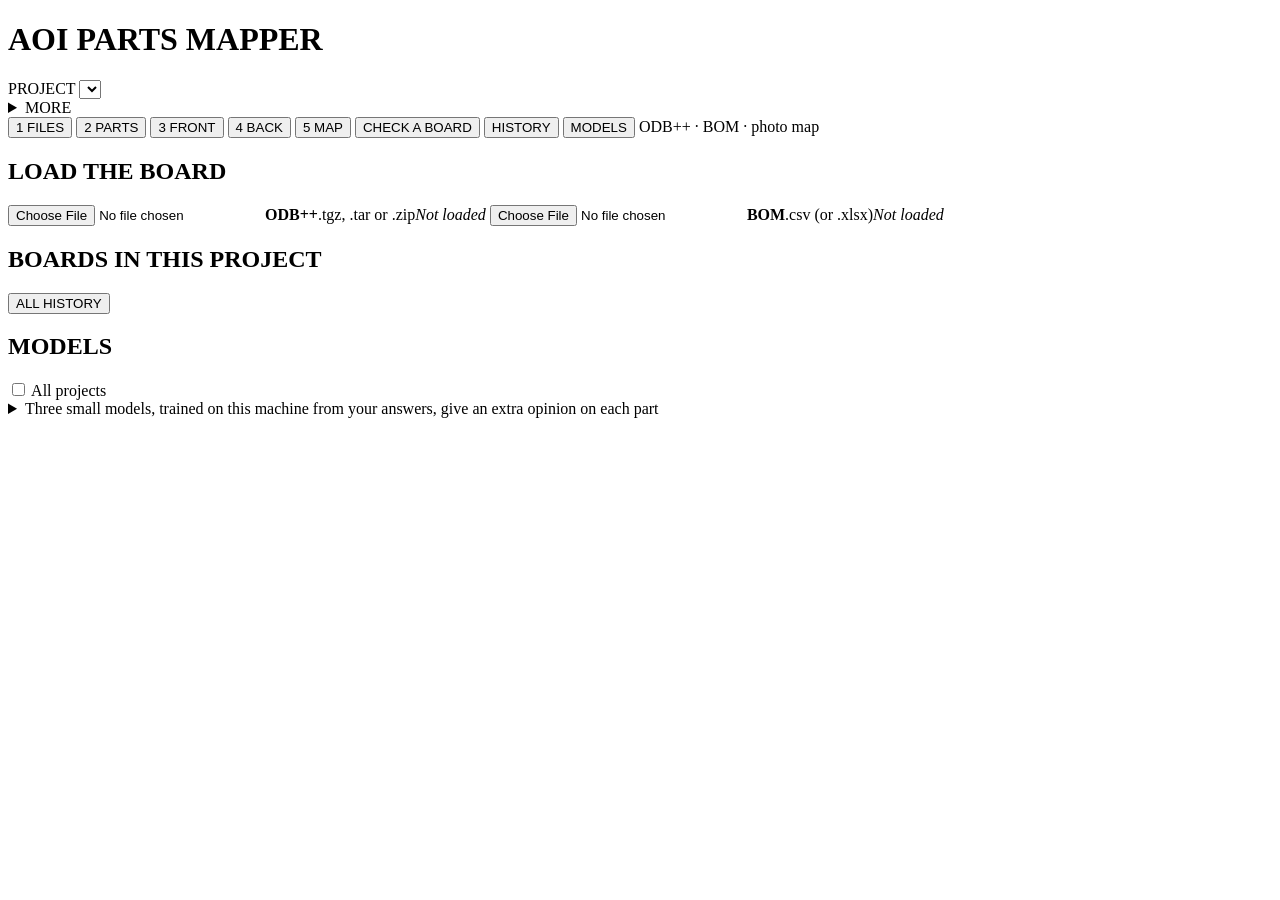
==== commit c6b5f7fc: "Answers carry to every board of a design; changing the reference asks about each difference - What t" ====
--- a/aoimap/static/index.html
+++ b/aoimap/static/index.html
@@ -329,6 +329,28 @@
     </div>
   </section>
 
+  <!-- REVIEW A REFERENCE CHANGE (opened from the Map tab or History; not a tab of its own) -->
+  <section id="tab-review" class="tab" hidden>
+    <div class="cols">
+      <div class="col wide stack">
+        <div class="bar">
+          <h2 class="grow ell" id="rv-title">REVIEW REFERENCE CHANGE</h2>
+          <span class="badge" id="rv-left"></span>
+          <button id="rv-later">SAVE AND FINISH LATER</button>
+          <button id="rv-finish" class="accent">FINISH: USE THE NEW REFERENCE</button>
+          <details class="more"><summary>MORE</summary><div class="menu"><button id="rv-cancel">CANCEL: KEEP THE OLD REFERENCE</button><button id="rv-undo">UNDO: PUT THE OLD REFERENCE BACK</button></div></details>
+        </div>
+        <p class="dim" id="rv-sub"></p>
+        <div class="bar">
+          <div class="seg" id="rv-filter"></div>
+          <span class="grow"></span>
+          <button id="rv-approve" title="ACCEPT NEW for every part not decided yet whose only difference is its look, and that the models see there and the same way round on both">APPROVE ALL THAT MATCH</button>
+        </div>
+        <div class="scroller" id="rv-scroll"><div id="rv-rows"></div></div>
+      </div>
+    </div>
+  </section>
+
   <!-- HISTORY -->
   <section id="tab-history" class="tab" hidden>
     <div class="cols">
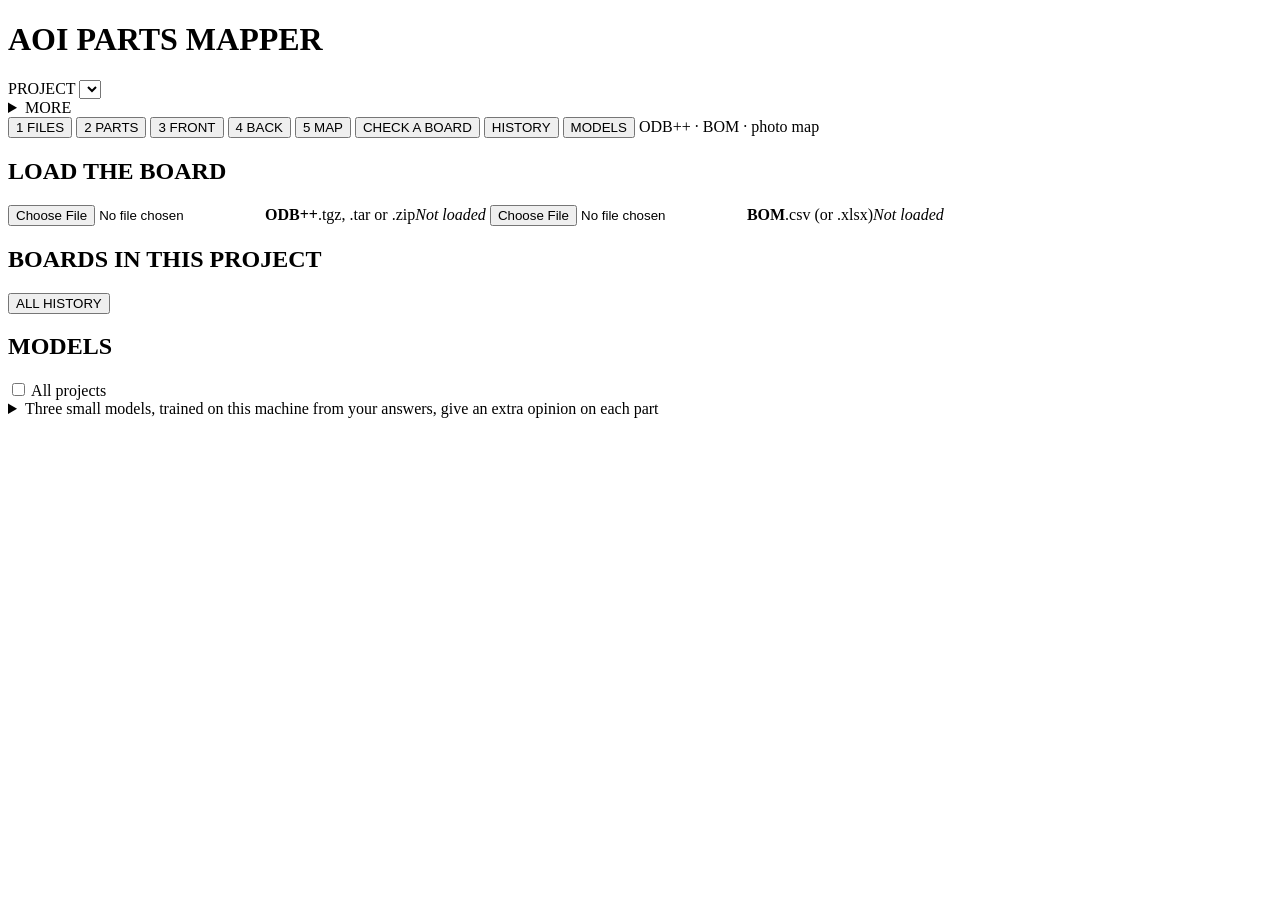
==== commit b790a7a7: "Page asks for the new script and styles (RE-LINE-UP button) Co-Authored-By: Claude Opus 5.5 (1M cont" ====
--- a/aoimap/static/index.html
+++ b/aoimap/static/index.html
@@ -4,7 +4,7 @@
 <meta charset="utf-8">
 <meta name="viewport" content="width=device-width, initial-scale=1">
 <title>AOI Parts Mapper</title>
-<link rel="stylesheet" href="static/app.css?v=teach1">
+<link rel="stylesheet" href="static/app.css?v=reline1">
 </head>
 <body>
 <div class="app">
@@ -373,6 +373,6 @@
 </div>
 <datalist id="dl-parts"></datalist>
 <datalist id="dl-bv"></datalist>
-<script src="static/app.js?v=teach1"></script>
+<script src="static/app.js?v=reline1"></script>
 </body>
 </html>
